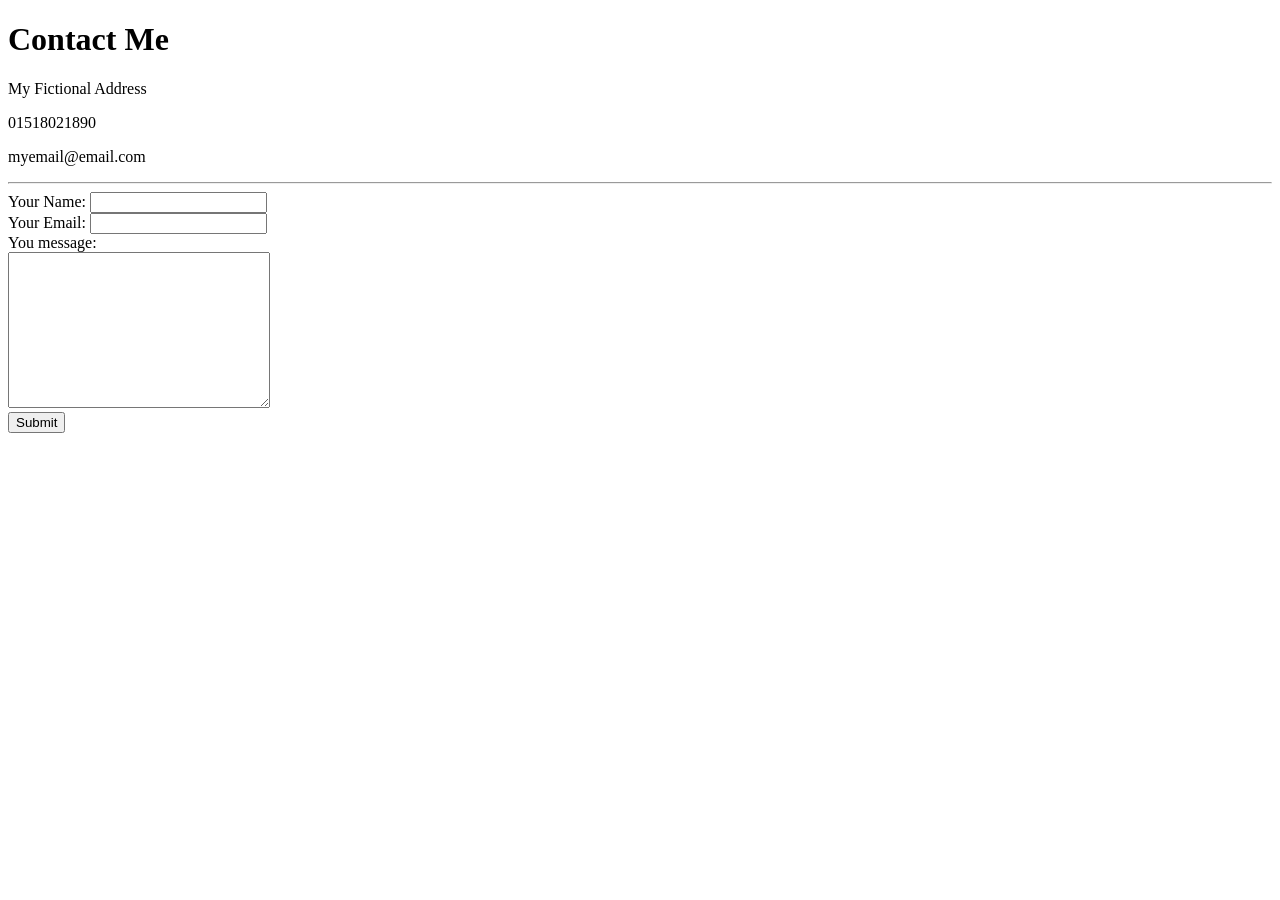
==== contactme.html @ 7984b5e7 "Add initial cv website files" ====
<!DOCTYPE html>
<html lang="en" dir="ltr">

<head>
  <meta charset="utf-8">
  <title>Contact Me</title>
</head>

<body>
  <h1>Contact Me</h1>
  <p>My Fictional Address</p>
  <p>01518021890</p>
  <p>myemail@email.com</p>
  <hr>
  <form class="" action="mailto:mhorjus@gmail.com" method="post">
    <label for="">Your Name:</label>
    <input type="text" name="" value="">
    <br>
    <label for="">Your Email:</label>
    <input type="email" name="" value=""><br>
    <label for="">You message:</label><br>
    <textarea name="name" rows="10" cols="30"></textarea><br>
    <input type="submit" name="" value="Submit">
  </form>
</body>

</html>
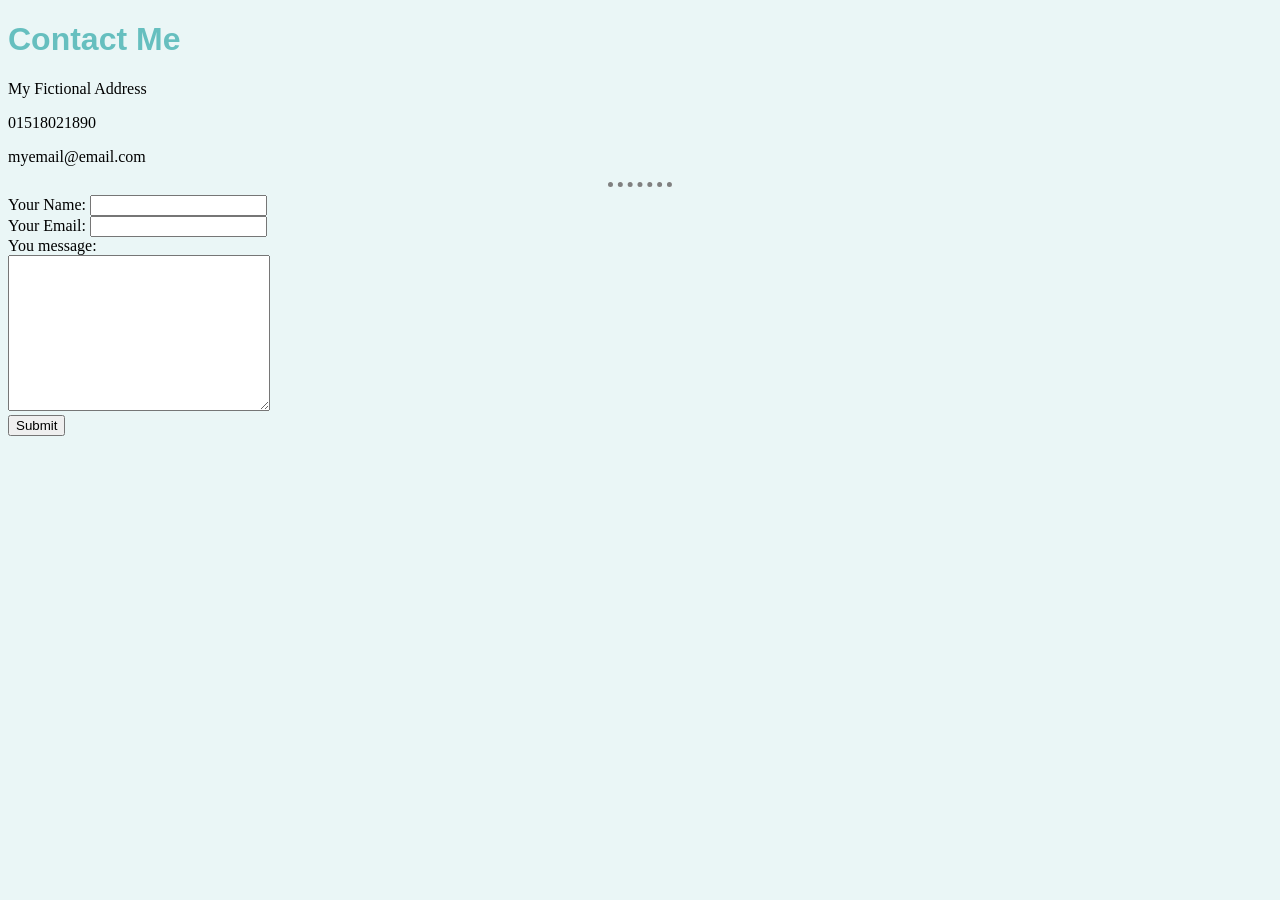
==== commit 05ee14bf: "Add files via upload Updated files and added CSS." ====
--- a/contactme.html
+++ b/contactme.html
@@ -4,6 +4,7 @@
 <head>
   <meta charset="utf-8">
   <title>Contact Me</title>
+  <link rel="stylesheet" href="css/styles.css">
 </head>
 
 <body>
@@ -12,7 +13,7 @@
   <p>01518021890</p>
   <p>myemail@email.com</p>
   <hr>
-  <form class="" action="mailto:mhorjus@gmail.com" method="post">
+  <form class="" action="mailto" method="post" enctype="text/plain">
     <label for="">Your Name:</label>
     <input type="text" name="" value="">
     <br>
--- a/css/styles.css
+++ b/css/styles.css
@@ -0,0 +1,20 @@
+  body {
+    background-color: #EAF6F6;
+  }
+
+  hr {
+    border-color: gray;
+    border-style: none;
+    border-top-style: dotted;
+    border-width: 5px;
+    width: 5%;
+  }
+
+  h1 {
+    color: #66BFBF;
+    font-family: "Arial", Courier, monospace;
+  }
+  h3 {
+    color: #66BFBF;
+    font-family: "Lucida Console", Courier, monospace;
+  }
